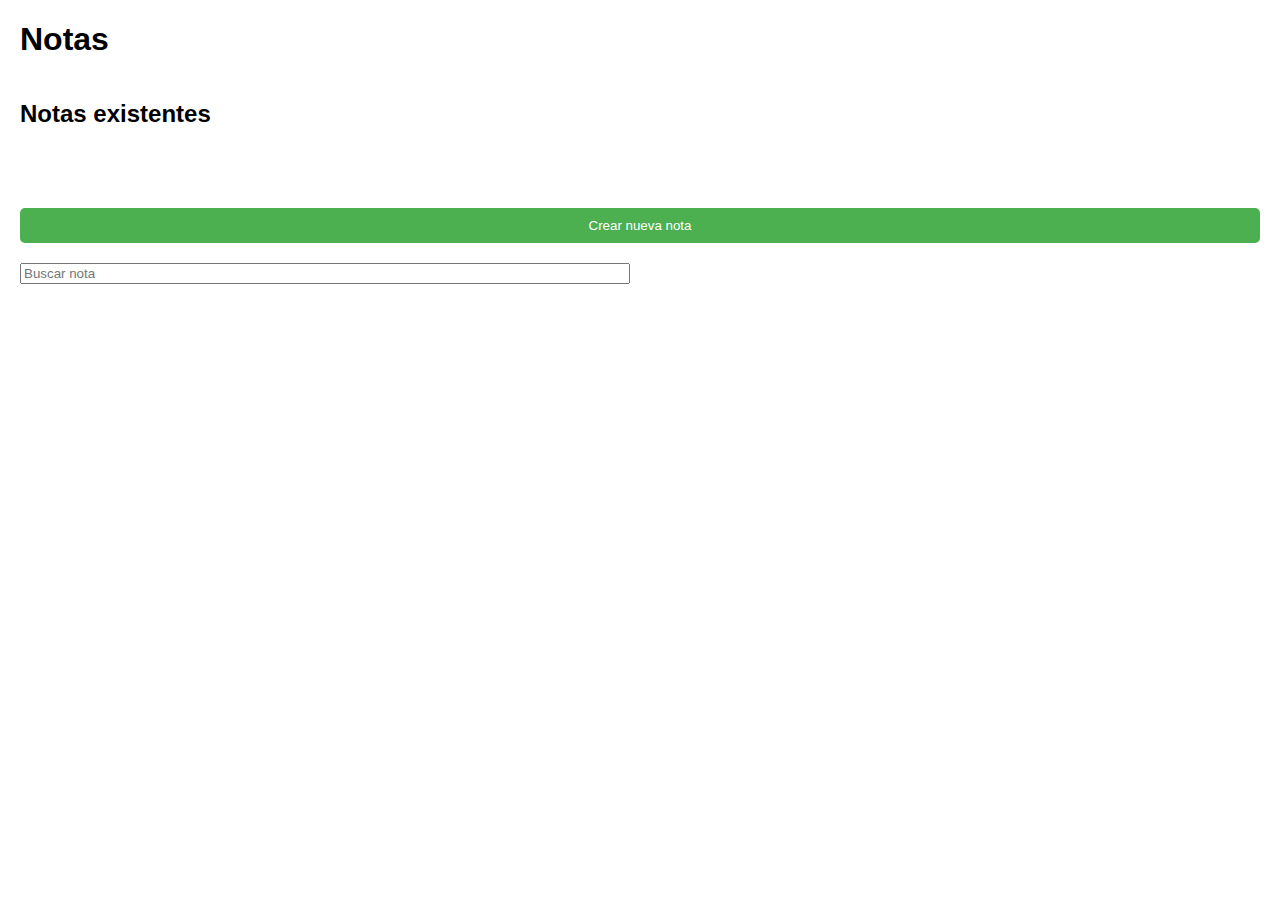
==== Index.html @ 01e4be21 "Index gotten up" ====
<!DOCTYPE html>
<html lang="es">
<head>
  <meta charset="UTF-8">
  <meta name="viewport" content="width=device-width, initial-scale=1.0">
  <title>Notas</title>
  <link rel="stylesheet" href="styles.css">
</head>
<body>
  <header>
    <h1>Notas</h1>
  </header>
  <main>
    <section class="notes-grid">
      <h2>Notas existentes</h2>
      <ul id="notes-list">
        
      </ul>
      <button id="new-note-btn">Crear nueva nota</button>
      <input id="search-input" type="search" placeholder="Buscar nota">
    </section>
    <section class="edit-note">
      <h2>Editar nota</h2>
      <form id="edit-note-form">
        <label for="title">Título:</label>
        <input type="text" id="title" name="title">
        <label for="content">Contenido:</label>
        <textarea id="content" name="content"></textarea>
        <label for="tags">Etiquetas:</label>
        <input type="text" id="tags" name="tags">
        <button id="save-btn">Guardar</button>
        <button id="cancel-btn">Cancelar</button>
        <button id="delete-btn" style="display: none;">Eliminar</button>
      </form>
    </section>
  </main>
  <script src="script.js"></script>
</body>
</html>
---- styles.css ----
body {
    font-family: Arial, sans-serif;
    margin: 20px;
  }
  
  .notes-grid {
    display: grid;
    grid-template-columns: repeat(2, 1fr);
    gap: 20px;
  }
  
  .notes-grid h2 {
    grid-column: 1 / -1;
  }
  
  #notes-list {
    list-style: none;
    padding: 0;
    margin: 0;
  }
  
  #notes-list li {
    padding: 10px;
    border-bottom: 1px solid #ccc;
  }
  
  #notes-list li:hover {
    background-color: #f0f0f0;
  }
  
  #new-note-btn {
    grid-column: 1 / -1;
    margin-top: 20px;
    padding: 10px 20px;
    border: none;
    border-radius: 5px;
    background-color: #4CAF50;
    color: #fff;
    cursor: pointer;
  }
  
  #new-note-btn:hover {
    background-color: #3e8e41;
  }
  
  .edit-note {
    display: none;
  }
  
  .edit-note h2 {
    margin-top: 0;
  }
  
  #edit-note-form {
    display: flex;
    flex-direction: column;
    align-items: center;
    padding: 20px;
  }
  
  #edit-note-form label {
    margin-bottom: 10px;
  }
  
  #edit-note-form input, #edit-note-form textarea {
    padding: 10px;
    margin-bottom: 20px;
    border: 1px solid #ccc;
  }
  
  #save-btn, #cancel-btn, #delete-btn {
    padding: 10px 20px;
    border: none;
    border-radius: 5px;
    background-color: #4CAF50;
    color: #fff;
    cursor: pointer;
  }
  
  #save-btn:hover, #cancel-btn:hover, #delete-btn:hover {
    background-color: #3e8e41;
  }
  
  #delete-btn {
    background-color: #ff0000;
    color: #fff;
  }
  
  #delete-btn:hover {
    background-color: #cc0000;
  }
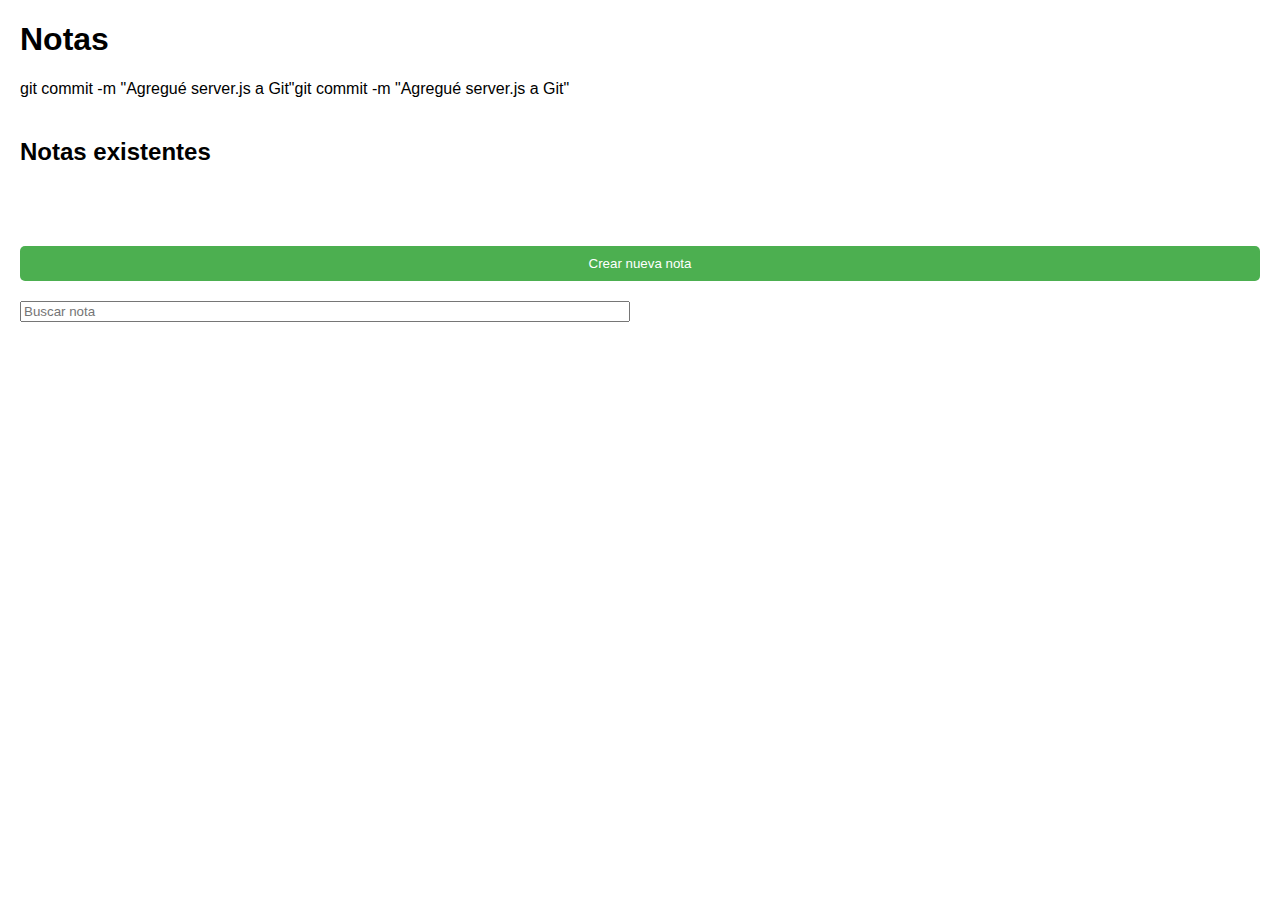
==== commit 49f14bd1: "new functions and diferents routes" ====
--- a/Index.html
+++ b/Index.html
@@ -11,7 +11,7 @@
     <h1>Notas</h1>
   </header>
   <main>
-    <section class="notes-grid">
+    <section class="notes-grid">git commit -m "Agregué server.js a Git"git commit -m "Agregué server.js a Git"
       <h2>Notas existentes</h2>
       <ul id="notes-list">
         
